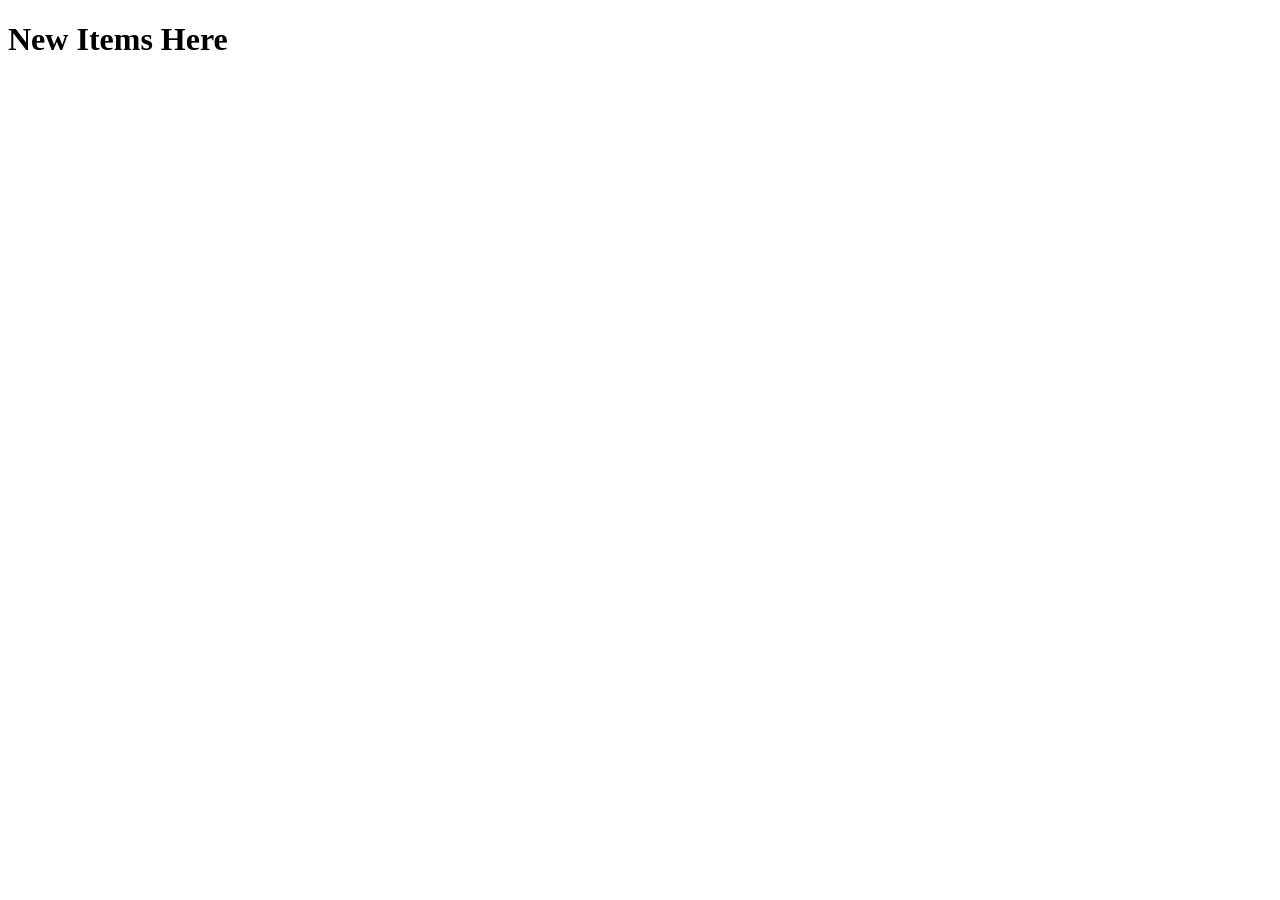
==== index_page.html @ 5795feaf "Created index html page" ====
<!DOCTYPE html>
<html lang="en">

<head>
    <meta charset="UTF-8">
    <meta name="viewport" content="width=device-width, initial-scale=1.0">
    <title>portfolio/index</title>
</head>

<body>
    <h1>
        New Items Here
    </h1>
</body>

</html>
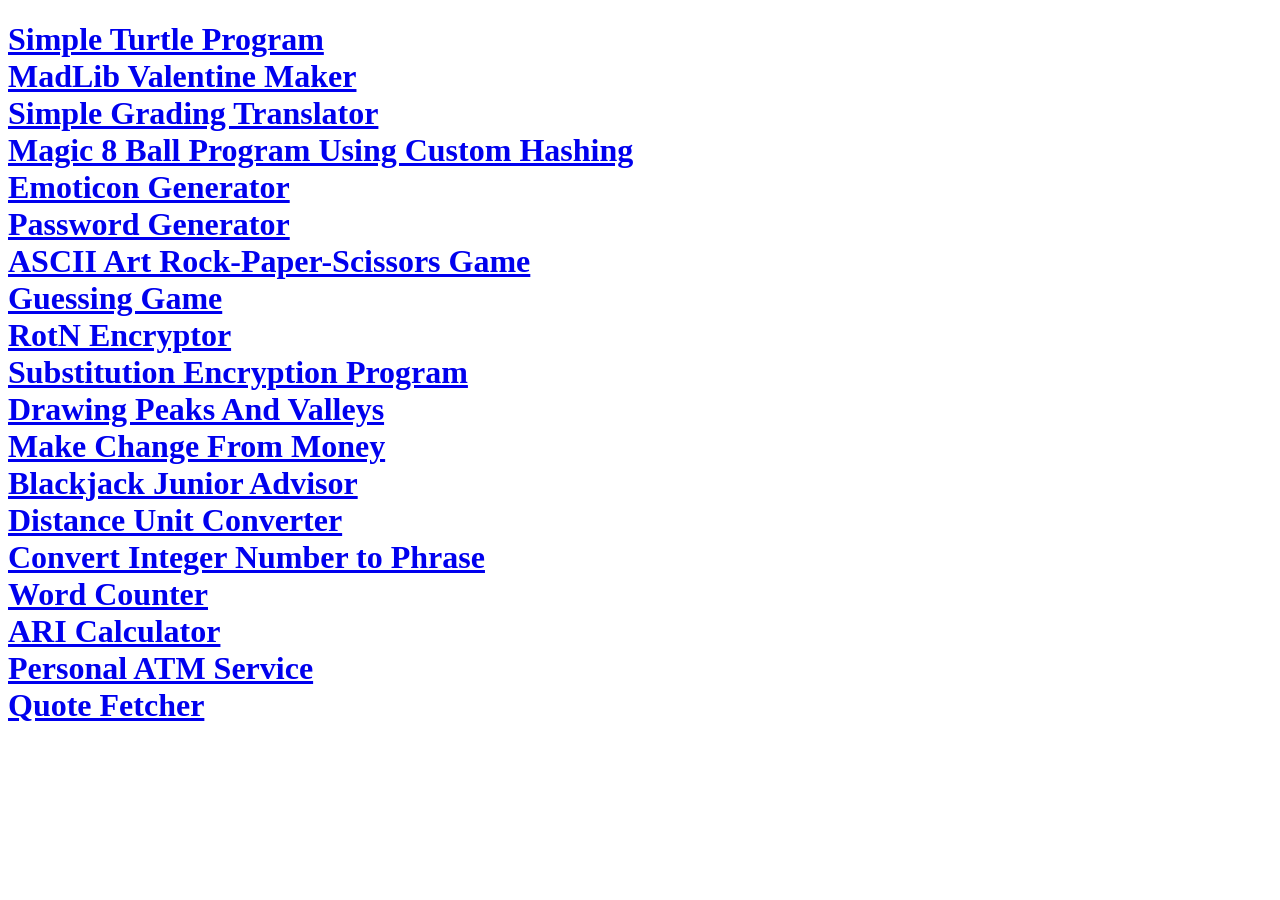
==== commit e2b8fdea: "Added all Python labs thus far." ====
--- a/index_page.html
+++ b/index_page.html
@@ -8,8 +8,102 @@
 </head>
 
 <body>
-    <h1>
-        New Items Here
+    <h1 class=lab_lists>
+        <div>
+            <a
+                href=https://github.com/mcbridz/MountainGoatPDXCodeGuild/blob/master/Python%20Lab%20Solutions/lab01-turtle.py>Simple
+                Turtle Program</a>
+        </div>
+        <div>
+            <a
+                href=https://github.com/mcbridz/MountainGoatPDXCodeGuild/blob/master/Python%20Lab%20Solutions/lab02-madlib.py>MadLib
+                Valentine Maker</a>
+        </div>
+        <div>
+            <a
+                href=https://github.com/mcbridz/MountainGoatPDXCodeGuild/blob/master/Python%20Lab%20Solutions/lab3-grading.py>Simple
+                Grading Translator</a>
+        </div>
+        <div>
+            <a
+                href=https://github.com/mcbridz/MountainGoatPDXCodeGuild/blob/master/Python%20Lab%20Solutions/lab4-magic8ball.py>Magic
+                8 Ball Program Using Custom Hashing</a>
+        </div>
+        <div>
+            <a
+                href=https://github.com/mcbridz/MountainGoatPDXCodeGuild/blob/master/Python%20Lab%20Solutions/lab5-random_emoticon_generator.py>Emoticon
+                Generator</a>
+        </div>
+        <div>
+            <a
+                href=https://github.com/mcbridz/MountainGoatPDXCodeGuild/blob/master/Python%20Lab%20Solutions/lab6-passwordGenerator.py>Password
+                Generator</a>
+        </div>
+        <div>
+            <a
+                href=https://github.com/mcbridz/MountainGoatPDXCodeGuild/blob/master/Python%20Lab%20Solutions/lab7-RockPaperScissors.py>ASCII
+                Art Rock-Paper-Scissors Game</a>
+        </div>
+        <div>
+            <a
+                href=https://github.com/mcbridz/MountainGoatPDXCodeGuild/blob/master/Python%20Lab%20Solutions/lab8-guess-a-number.py>Guessing
+                Game</a>
+        </div>
+        <div>
+            <a
+                href=https://github.com/mcbridz/MountainGoatPDXCodeGuild/blob/master/Python%20Lab%20Solutions/lab9-rot13encryption.py>RotN
+                Encryptor</a>
+        </div>
+        <div>
+            <a
+                href=https://github.com/mcbridz/MountainGoatPDXCodeGuild/blob/master/Python%20Lab%20Solutions/lab9_challenge_substitution_cypher.py>Substitution
+                Encryption Program</a>
+        </div>
+        <div>
+            <a
+                href=https://github.com/mcbridz/MountainGoatPDXCodeGuild/blob/master/Python%20Lab%20Solutions/lab10-peaks_and_valleys.py>Drawing
+                Peaks And Valleys</a>
+        </div>
+        <div>
+            <a
+                href=https://github.com/mcbridz/MountainGoatPDXCodeGuild/blob/master/Python%20Lab%20Solutions/lab11-make_change.py>Make
+                Change From Money</a>
+        </div>
+        <div>
+            <a
+                href=https://github.com/mcbridz/MountainGoatPDXCodeGuild/blob/master/Python%20Lab%20Solutions/lab12-blackjack_advice.py>Blackjack
+                Junior Advisor</a>
+        </div>
+        <div>
+            <a
+                href=https://github.com/mcbridz/MountainGoatPDXCodeGuild/blob/master/Python%20Lab%20Solutions/lab13-unit_converter.py>Distance
+                Unit Converter</a>
+        </div>
+        <div>
+            <a
+                href=https://github.com/mcbridz/MountainGoatPDXCodeGuild/blob/master/Python%20Lab%20Solutions/lab14-number_to_phrase.py>Convert
+                Integer Number to Phrase</a>
+        </div>
+        <div>
+            <a
+                href=https://github.com/mcbridz/MountainGoatPDXCodeGuild/blob/master/Python%20Lab%20Solutions/lab15-count_words.py>Word
+                Counter</a>
+        </div>
+        <div>
+            <a
+                href=https://github.com/mcbridz/MountainGoatPDXCodeGuild/blob/master/Python%20Lab%20Solutions/lab16-ari.py>ARI
+                Calculator</a>
+        </div>
+        <div>
+            <a
+                href=https://github.com/mcbridz/MountainGoatPDXCodeGuild/blob/master/Python%20Lab%20Solutions/lab18-atm.py>Personal
+                ATM Service</a>
+        </div>
+        <div>
+            <a
+                href=https://github.com/mcbridz/MountainGoatPDXCodeGuild/blob/master/Python%20Lab%20Solutions/lab19-quotes.py>Quote
+                Fetcher</a>
+        </div>
     </h1>
 </body>
 
